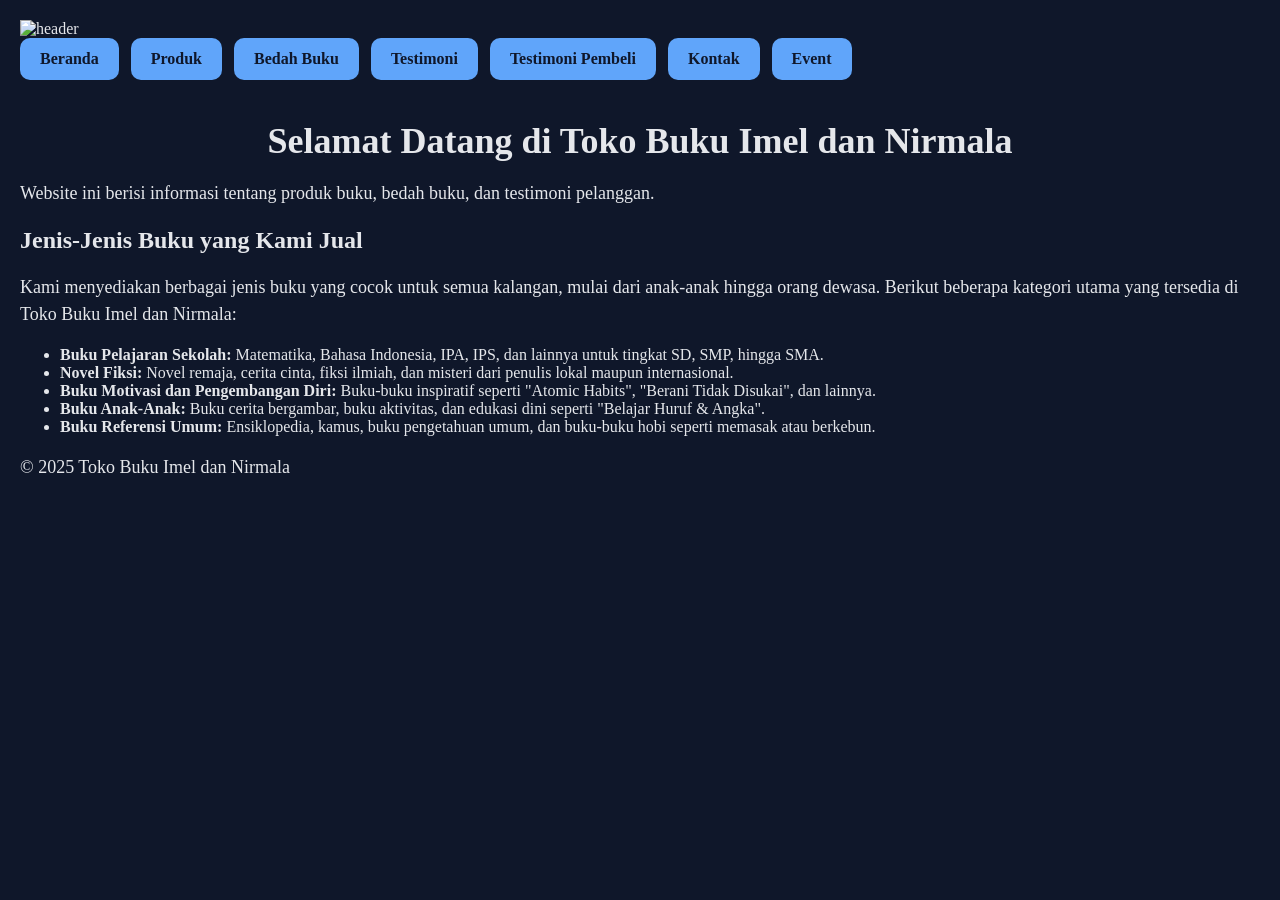
==== index.html @ bd03fd40 "Add files via upload" ====
<!DOCTYPE html>
<html lang="id">
<head>
<meta charset="UTF-8">
<meta name="viewport" content="width=device-width, initial-scale=1.0">
<title>Profil Usaha Buku</title>
<link rel="stylesheet" href="style.css" />
</head>
<body>

<header>
<img src="images/banner.png" class="header-img" alt="header">
</header>

<nav> 
<a href="index.html">Beranda</a>
<a href="produk.html">Produk</a>
<a href="bedah-buku.html">Bedah Buku</a>
<a href="testimoni.html">Testimoni</a>
<a href="tampil-testimoni.html">Testimoni Pembeli</a>
<a href="kontak.html">Kontak</a>
<a href="event.html">Event</a>
</nav>

<h1>Selamat Datang di Toko Buku Imel dan Nirmala</h1>
<p>Website ini berisi informasi tentang produk buku, bedah
buku, dan testimoni pelanggan.</p>
<h2>Jenis-Jenis Buku yang Kami Jual</h2>
<p>Kami menyediakan berbagai jenis buku yang cocok untuk semua kalangan, mulai dari anak-anak hingga orang dewasa. Berikut beberapa kategori utama yang tersedia di Toko Buku Imel dan Nirmala:</p>
<ul>
<li><strong>Buku Pelajaran Sekolah:</strong> Matematika, Bahasa Indonesia, IPA, IPS, dan lainnya untuk tingkat SD, SMP, hingga SMA.
</li>
<li><strong>Novel Fiksi:</strong> Novel remaja, cerita cinta, fiksi ilmiah, dan misteri dari penulis lokal maupun internasional.</li> 
<li><strong>Buku Motivasi dan Pengembangan Diri:</strong> Buku-buku inspiratif seperti "Atomic Habits", "Berani Tidak Disukai", dan lainnya.</li>
<li><strong>Buku Anak-Anak:</strong> Buku cerita bergambar, buku aktivitas, dan edukasi dini seperti "Belajar Huruf & Angka".</li>
<li><strong>Buku Referensi Umum:</strong> Ensiklopedia, kamus, buku pengetahuan umum, dan buku-buku hobi seperti memasak atau berkebun.</li>
</ul>

<footer>
    <p>&copy; 2025 Toko Buku Imel dan Nirmala</p>
</footer>

</body>
</html>
---- style.css ----
body {
  background-color: #0F172A;
  font-family: Georgia, serif;
  color: #E5E7EB;
  margin: 20px;
}

/* NAVBAR CONTAINER */
nav {
  display: flex;
  flex-wrap: wrap;
  gap: 12px;
  margin-bottom: 40px;
}

/* NAVIGATION BOX */
nav a {
  display: inline-block;
  padding: 12px 20px;
  font-weight: 600;
  text-decoration: none;
  color: #0F172A;

  background: #60A5FA; /* biru terang biar keliatan */
  border-radius: 10px;

  transition: all 0.3s ease;
}

/* HOVER EFFECT */
nav a:hover {
  background: #3B82F6;
  box-shadow: 0 0 20px rgba(96,165,250,0.8);
  transform: translateY(-3px) scale(1.05);
}

h2 {
  color: #E5E7EB;
  text-align: left;
}

/* TEKS */
p {
  font-size: 18px;
  text-align: left;
  line-height: 1.5;
}

/* GRID PRODUK */
.daftar-produk {
  display: grid;
  grid-template-columns: repeat(auto-fit, minmax(250px, 1fr));
  gap: 20px;
  padding: 20px;
}

/* CARD PRODUK - Glassmorphism */
.produk {
  background: rgba(255, 255, 255, 0.05);
  backdrop-filter: blur(15px);
  border: 1px solid rgba(96, 165, 250, 0.3);
  border-radius: 16px;
  padding: 20px;
  transition: 0.3s ease;
  text-align: center;
}

.produk:hover {
  transform: translateY(-8px);
  box-shadow: 0 0 25px rgba(96,165,250,0.5);
}

/* GAMBAR */
.produk img {
  width: 160px;
  height: 220px;
  object-fit: cover;
  border-radius: 10px;
  margin: 0 auto 15px auto;
  display: block;
}

/* JUDUL PRODUK */
.produk h2 {
  font-size: 20px;
  color: #E5E7EB;
}

/* HARGA */
.harga {
  font-weight: bold;
  color: #60A5FA;
}

/* DESKRIPSI */
.deskripsi {
  font-size: 14px;
  color: #CBD5E1;
}

/* ARTIKEL - Glassmorphism */
.artikel {
    max-width: 700px;
    margin: 60px auto;
    padding: 20px;
    background: rgba(30, 41, 59, 0.7);
    backdrop-filter: blur(10px);
    font-family: Georgia, serif;
    line-height: 1.8;
    border-radius: 12px;
    border: 1px solid rgba(96, 165, 250, 0.4);
    box-shadow: 0 8px 25px rgba(0,0,0,0.5);
}


.artikel .penulis {
    font-style: italic;
    color: #94A3B8;
    margin-bottom: 20px;
}

.artikel .sampul {
    width: 140px;
    float: right;
    margin: 0 0 20px 24px;
    border-radius: 8px;
    border: 1px solid #334155;
    box-shadow: 0 10px 25px rgba(0, 0, 0, 0.6);
    background-color: #0F172A;
}

.artikel blockquote {
    font-style: italic;
    padding: 16px 20px;
    margin: 24px 0;
    border-left: 5px solid #60A5FA;
    color: #E5E7EB;
    background: rgba(15, 23, 42, 0.7);
    backdrop-filter: blur(10px);
    line-height: 1.6;
    border-radius: 6px;
    overflow: hidden;
}

.btn-kembali{
    display: inline-block;
    margin-top: 30px;
    padding: 10px 16px;
    background-color: #0066cc;
    color: white;
    text-decoration: none;
    border-radius: 4px;
    transition: all 0.3s ease;
}

.btn-kembali:hover{
 background: #3B82F6;
 transform: translateY(-5px);
 box-shadow: 0 0 20px rgba(96,165,250,0.8);
}

/* FORMULIR - Glassmorphism */
.formulir {
  max-width: 600px;
  margin: 40px auto;   /* tambahin jarak atas bawah */
  padding: 20px;
  background: rgba(30, 41, 59, 0.7);
  backdrop-filter: blur(10px);
  border-radius: 10px;
  border: 1px solid rgba(96, 165, 250, 0.4);
  box-shadow: 0 8px 25px rgba(0, 0, 0, 0.5);
}

.formulir h2 {
  color: #E5E7EB;
  margin-bottom: 20px;
  border-left: 5px solid #60A5FA;
  padding-left: 12px;
}

form label{
  display: block;
  margin-top: 10px;
  font-weight: bold;
  color: #E5E7EB;
}

form input,
form select,
form textarea {
  width: 100%;
  padding: 8px;
  margin-top: 5px;
  margin-bottom: 15px;
  border-radius: 5px;
  border: 1px solid rgba(96, 165, 250, 0.4);
  background: rgba(15, 23, 42, 0.7);
  color: #E5E7EB;
}

form button {
  width: 100%;
  padding: 14px;
  font-size: 16px;
  font-weight: bold;
  letter-spacing: 1px;
  color: #0F172A;

  background: #60A5FA;   /* warna biru solid biar jelas */
  border: none;
  border-radius: 10px;

  transition: all 0.3s ease;
}

/* Hover effect yang pasti keliatan */
form button:hover {
  background: #3B82F6;
  box-shadow: 0 0 20px rgba(96,165,250,0.8);
  transform: translateY(-3px) scale(1.02);
}

/* HEADER IMAGE */
.header-img {
  width: 100%;
  height: 300px;
  object-fit: cover;
  object-position: center;
}

/* TESTIMONI BOX - Glassmorphism */
.testimoni-box {
    background: rgba(30, 41, 59, 0.7);
    backdrop-filter: blur(10px);
    color: #E5E7EB;
    padding: 22px 25px;       /* lebih lega */
    margin-bottom: 20px;
    border-radius: 14px;
    border: 1px solid rgba(96, 165, 250, 0.25);
    box-shadow: 0 10px 30px rgba(0,0,0,0.6);
    line-height: 1.7;         /* jarak antar baris */
}

.tagline {
  text-align: center;
  font-size: 18px;
  margin-top: 10px;
}

.info-kontak {
  margin-bottom: 30px;
  line-height: 1.8;
}

/* JUDUL */
h1 {
  text-align: center;
  margin-top: 40px;
  margin-bottom: 10px;
  font-size: 36px;
  color: #E5E7EB;
}
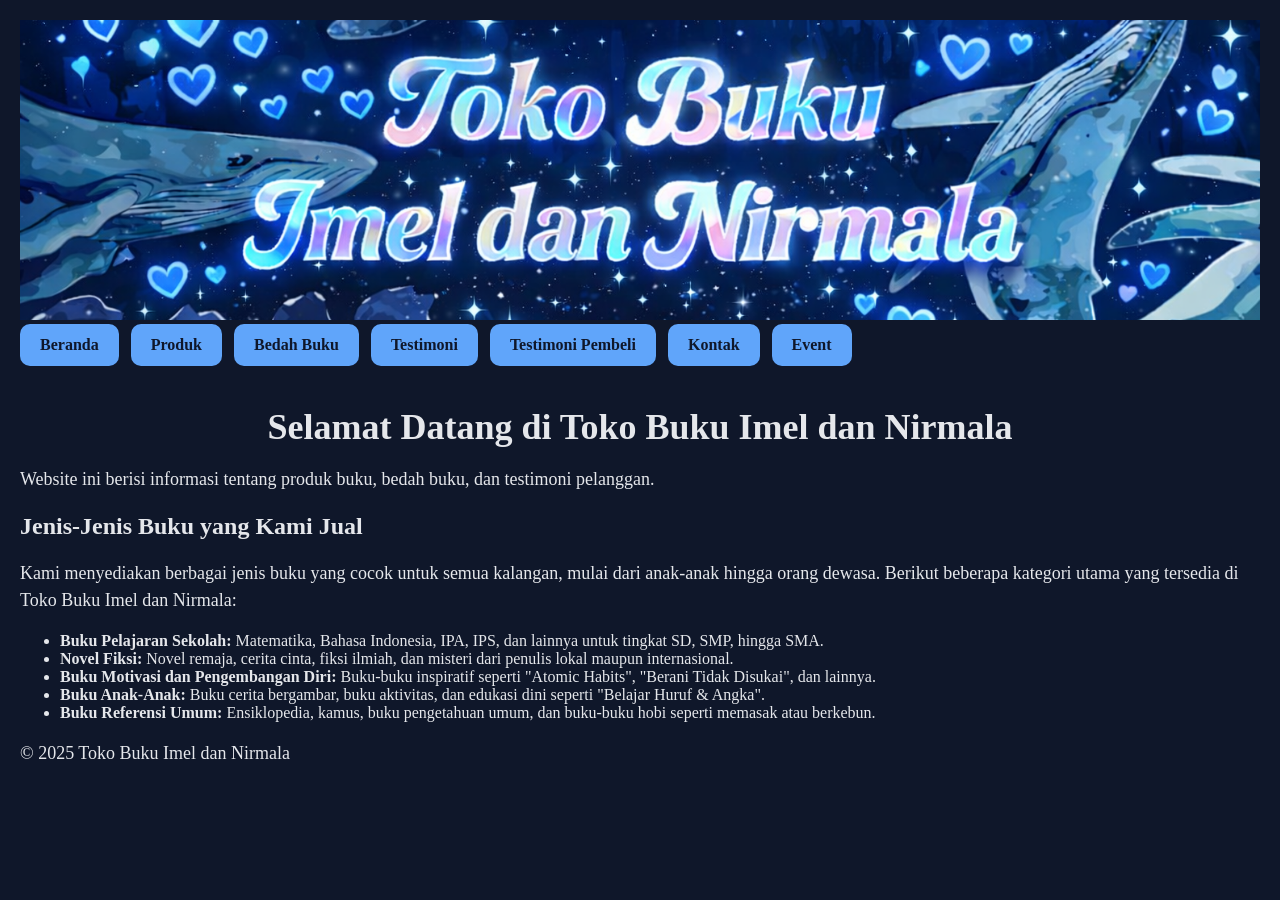
==== commit 6a687453: "Update index.html" ====
--- a/index.html
+++ b/index.html
@@ -9,7 +9,7 @@
 <body>
 
 <header>
-<img src="images/banner.png" class="header-img" alt="header">
+<img src="banner.png" class="header-img" alt="header">
 </header>
 
 <nav> 
@@ -44,3 +44,4 @@
 </html>
 
 
+
